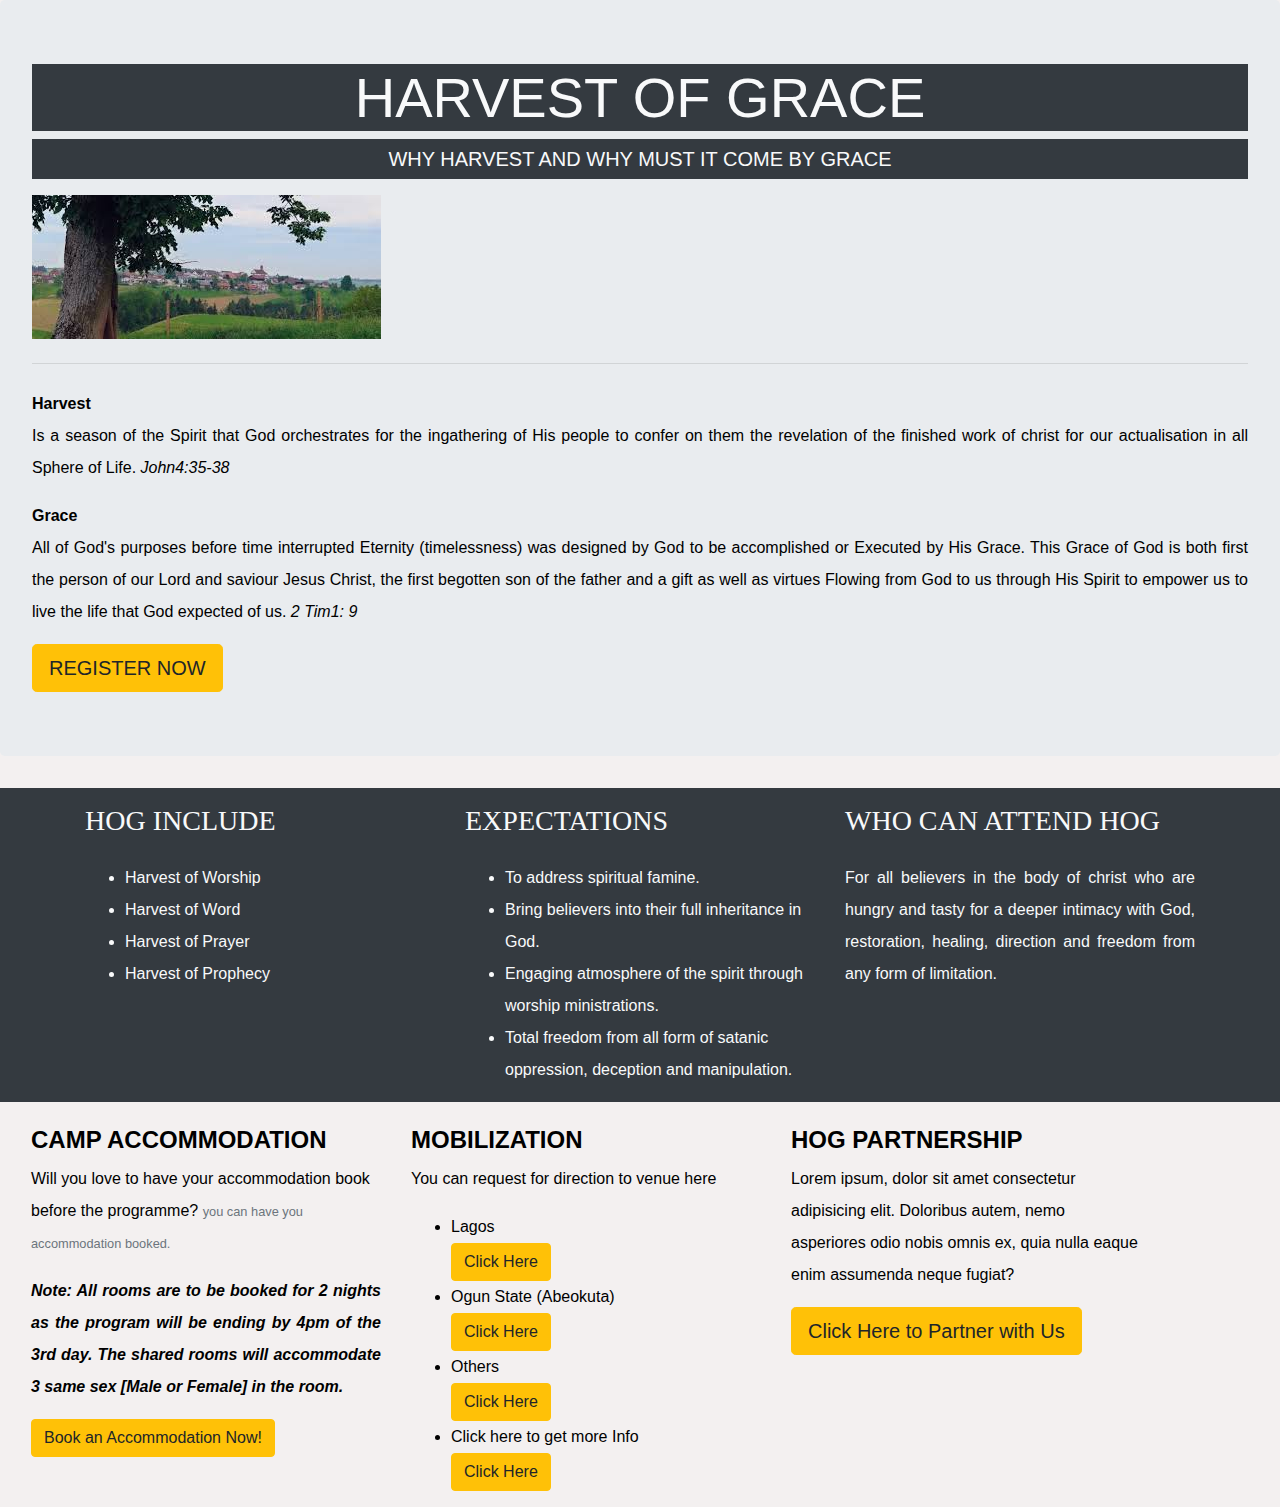
==== hog.html @ 6d5139db "first commit" ====
<!DOCTYPE html>
<html lang="en">
  <head>
    <meta charset="UTF-8" />
    <meta name="viewport" content="width=device-width, initial-scale=1.0" />
    <meta http-equiv="X-UA-Compatible" content="ie=edge" />
    <meta name="Description" content="Enter your description here" />
    <link
      rel="stylesheet"
      href="https://cdnjs.cloudflare.com/ajax/libs/twitter-bootstrap/4.5.0/css/bootstrap.min.css"
    />
    <link
      rel="stylesheet"
      href="https://cdnjs.cloudflare.com/ajax/libs/font-awesome/5.14.0/css/all.min.css"
    />
    <link rel="stylesheet" href="hog.css" />
    <title>Voice of Light Christian Network</title>
  </head>
  <body class="">
    <div class="jumbotron">
      <h2 class="display-4 text-center bg-dark text-light">HARVEST OF GRACE</h2>
      <p class="lead text-center bg-dark text-light">
        WHY HARVEST AND WHY MUST IT COME BY GRACE
      </p>
      <img src="./images/demoflyer.jpg" class="img-fluid" alt="Responsive image">
      <hr class="my-4" />
      <div class="">
        <span> <strong> Harvest </strong> </span>
        <p class="text-justify">
          Is a season of the Spirit that God orchestrates for the ingathering of
          His people to confer on them the revelation of the finished work of
          christ for our actualisation in all Sphere of Life.
          <em> John4:35-38</em>
        </p>
        <span> <strong> Grace </strong></span>
        <p class="text-justify">
          All of God's purposes before time interrupted Eternity (timelessness)
          was designed by God to be accomplished or Executed by His Grace. This
          Grace of God is both first the person of our Lord and saviour Jesus
          Christ, the first begotten son of the father and a gift as well as
          virtues Flowing from God to us through His Spirit to empower us to
          live the life that God expected of us. <em> 2 Tim1: 9 </em>
        </p>
        <a
          class="btn btn-warning btn-lg"
          href="https://forms.gle/Gn4q8sHhKvxEmQs19"
          role="button"
          >REGISTER NOW</a
        >
      </div>
    </div>
<div class="bg-dark text-light">
    <div class="container ">
      <div class="row">
        <div class="col-xs- col-sm- col-md-4 col-lg-">
          <h3 class="mb-4 mt-3">HOG INCLUDE</h3>
          <ul>
            <li>Harvest of Worship</li>
            <li>Harvest of Word</li>
            <li>Harvest of Prayer</li>
            <li>Harvest of Prophecy</li>
          </ul>
        </div>
        <!-- <div class="col-xs- col-sm- col-md-6 col-lg-">
          <img src="./images/image_3.jpg" alt="" srcset="" class="include" />
        </div> -->
        
        <div class="col-xs- col-sm- col-md-4 col-lg-4 mt-">
          <h3 class="mb-4 mt-3">EXPECTATIONS</h3>
          <ul>
            <li>To address spiritual famine.</li>
            <li>Bring believers into their full inheritance in God.</li>
            <li>
              Engaging atmosphere of the spirit through worship ministrations.
            </li>
            <li>
              Total freedom from all form of satanic oppression, deception and
              manipulation.
            </li>
          </ul>
        </div>
        <div class="col-xs- col-sm- col-md-4 col-lg- mt-">
          <h3 class="mb-4 mt-3">WHO CAN ATTEND HOG</h3>
          <p class="text-justify">
            For all believers in the body of christ who are hungry and tasty for
            a deeper intimacy with God, restoration, healing, direction and
            freedom from any form of limitation.
          </p>
        </div>
      </div>
    </div>
  </div>
<div class="container ml-3">
  <div class="row">
    <div class="col-md-4">
  <h4 class="mt-4"> <b> CAMP ACCOMMODATION </b></h4>
  <p class="">
    Will you love to have your accommodation book before the programme?
    <small class="text-muted">you can have you accommodation booked.</small>
  </p>
  <p class="text-justify"> <b> <em>Note: All rooms are to be booked for 2 nights as the program will be ending by 4pm of the 3rd day. The shared rooms will accommodate 3 same sex [Male or Female] in the room. </em></b></p>
  <a class="btn btn-md btn-warning mb-5" href="https://forms.gle/L19sVGPkJJ8jQ57R8">Book an Accommodation Now!</a>

</div>
<div class="col-md-4">
  <h4 class="mt-4"> <b> MOBILIZATION </b></h4>
  <p>You can request for direction to venue here</p>
  <ul>
    <li> Lagos <br>
      <a href="https://chat.whatsapp.com/JC3cxlFnJC88qxyRPL0RbM" class="btn btn-warning">Click Here</a>
    </li>
    <li>Ogun State (Abeokuta) <br>
      <a href="https://chat.whatsapp.com/KM9FrtT2uV00Rrt2AJncnJ" class="btn btn-warning">Click Here</a>
    </li>
    <li>Others <br>
      <a href="https://chat.whatsapp.com/BepWwOVlZrK8CLoEZo1k9n" class="btn btn-warning">Click Here</a>
    </li>
    <li> Click here to get more Info  <br>
      <a href="https://wa.me/message/GTJZFFTUBTRME1" class="btn btn-warning">Click Here</a>
    </li>
  </ul>
</div>
<div class="col-md-4">
  <h4 class="mt-4"> <b> HOG PARTNERSHIP </b></h4>
  <p>Lorem ipsum, dolor sit amet consectetur adipisicing elit. Doloribus autem, nemo asperiores odio nobis omnis ex, quia nulla eaque enim assumenda neque fugiat?</p>

<a href="https://forms.gle/zHZNrUnAuFKJVrWW7" class="btn btn-lg btn-warning">Click Here to Partner with Us</a>

</div>
</div>
</div>
  

    <script src="https://cdnjs.cloudflare.com/ajax/libs/jquery/3.5.1/jquery.slim.min.js"></script>
    <script src="https://cdnjs.cloudflare.com/ajax/libs/popper.js/1.16.1/umd/popper.min.js"></script>
    <script src="https://cdnjs.cloudflare.com/ajax/libs/twitter-bootstrap/4.5.0/js/bootstrap.min.js"></script>
  </body>
</html>
---- hog.css ----
<style>
@import url('https://fonts.googleapis.com/css2?family=Bangers&family=Bebas+Neue&family=Lobster&family=Lora:ital,wght@1,400;1,500&family=Roboto:wght@100;300&display=swap');
</style>

/*
font-family: 'Bangers', cursive;
 font-family: 'Lobster', cursive;
font-family: 'Lora', serif;
font-family: 'Roboto', sans-serif;*/
* {
  margin: 0;
  padding: 0;
  box-sizing: border-box;
}

body {
  font-family: "Robooto", sans-serif;
  background-color: rgb(243, 240, 240);
  margin: 0;
  color: black;
  line-height: 2;

}

.include {
  height: auto;
  width: 500px;
}
h3{
  font-family: 'Bangers', cursive;
  font-weight: ;
}

.hog1{
  background-color: gold;
}
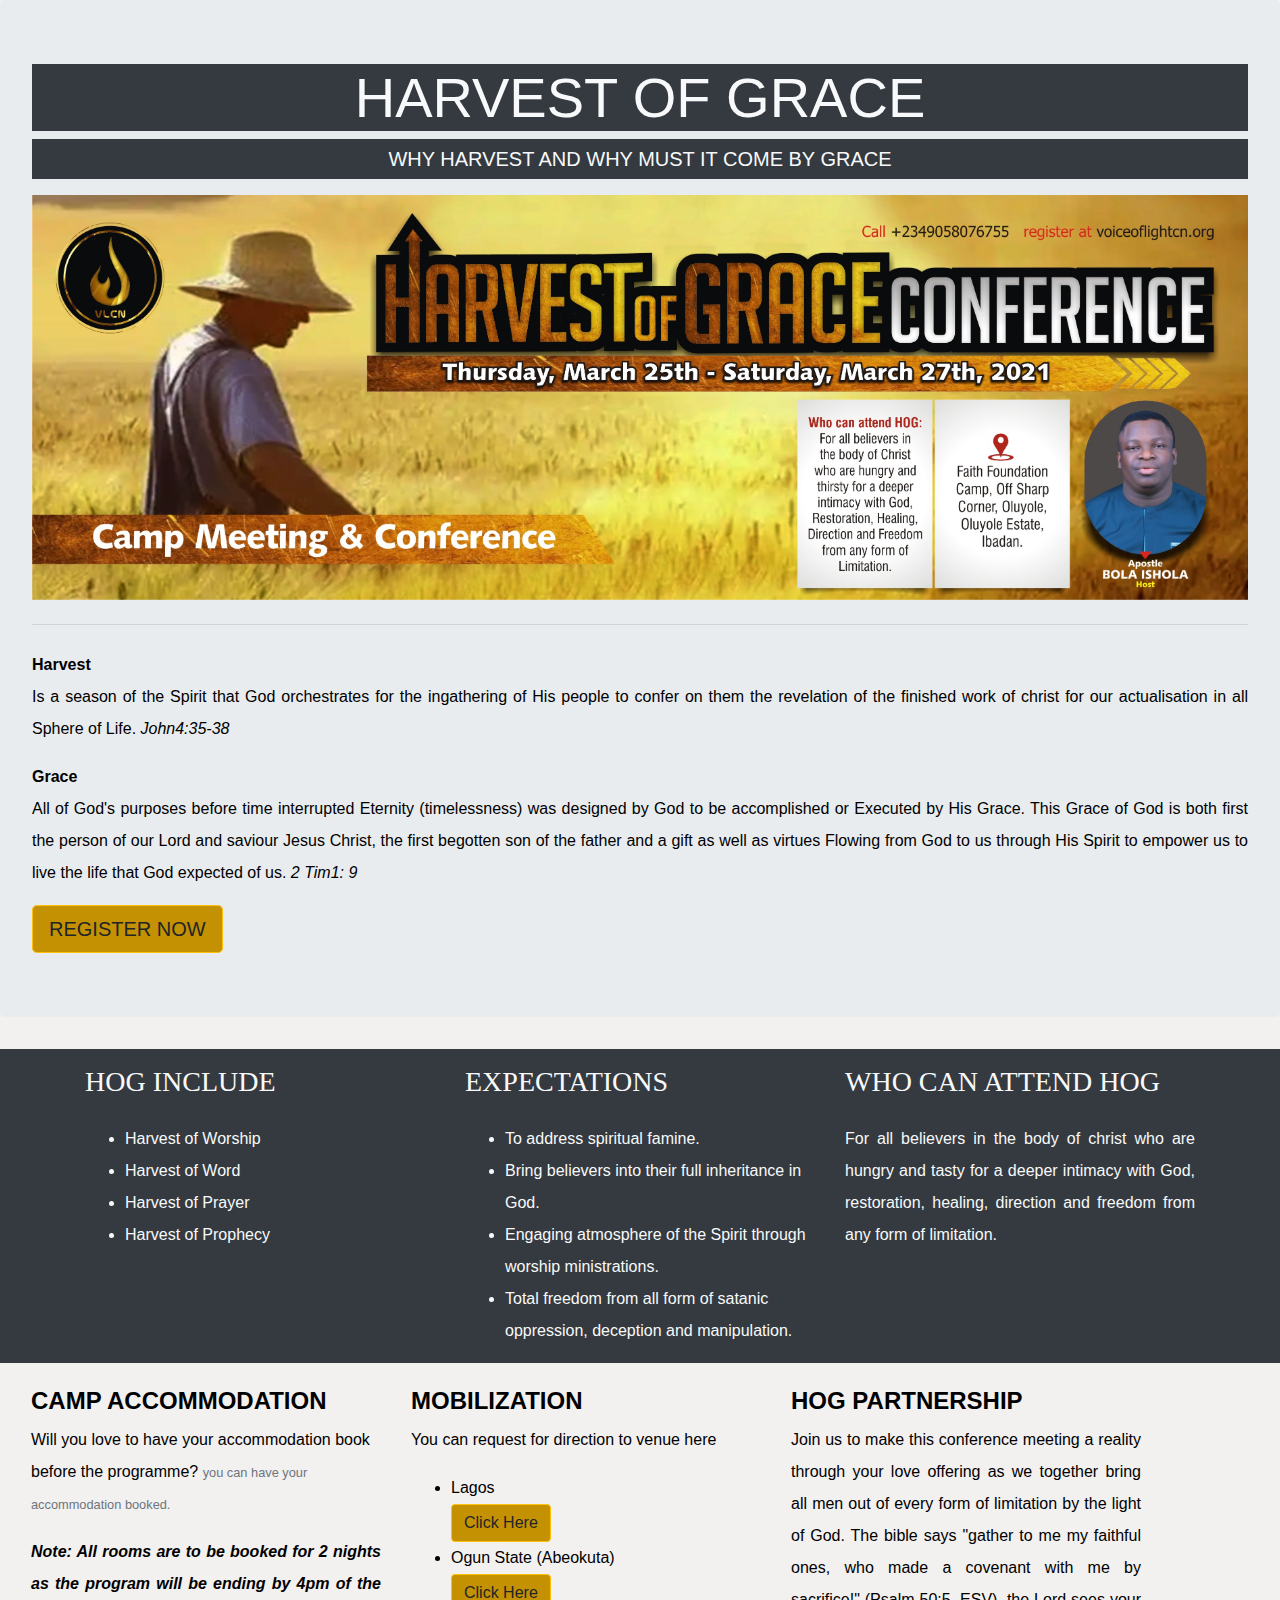
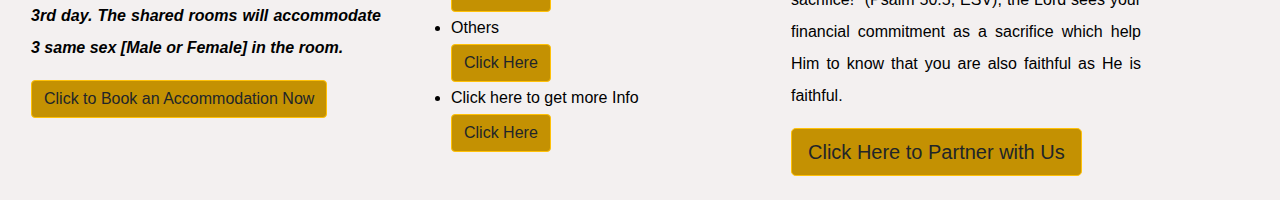
==== commit b86cbf0a: "changes" ====
--- a/hog.html
+++ b/hog.html
@@ -22,7 +22,7 @@
       <p class="lead text-center bg-dark text-light">
         WHY HARVEST AND WHY MUST IT COME BY GRACE
       </p>
-      <img src="./images/demoflyer.jpg" class="img-fluid" alt="Responsive image">
+      <img src="./images/Harvest of Grace.JPG" class="img-fluid" alt="Responsive image">
       <hr class="my-4" />
       <div class="">
         <span> <strong> Harvest </strong> </span>
@@ -43,7 +43,7 @@
         </p>
         <a
           class="btn btn-warning btn-lg"
-          href="https://forms.gle/Gn4q8sHhKvxEmQs19"
+          href="https://forms.gle/sGA67G8LJhGKUpzR7"
           role="button"
           >REGISTER NOW</a
         >
@@ -71,7 +71,7 @@
             <li>To address spiritual famine.</li>
             <li>Bring believers into their full inheritance in God.</li>
             <li>
-              Engaging atmosphere of the spirit through worship ministrations.
+              Engaging atmosphere of the Spirit through worship ministrations.
             </li>
             <li>
               Total freedom from all form of satanic oppression, deception and
@@ -96,10 +96,10 @@
   <h4 class="mt-4"> <b> CAMP ACCOMMODATION </b></h4>
   <p class="">
     Will you love to have your accommodation book before the programme?
-    <small class="text-muted">you can have you accommodation booked.</small>
+    <small class="text-muted">you can have your accommodation booked.</small>
   </p>
   <p class="text-justify"> <b> <em>Note: All rooms are to be booked for 2 nights as the program will be ending by 4pm of the 3rd day. The shared rooms will accommodate 3 same sex [Male or Female] in the room. </em></b></p>
-  <a class="btn btn-md btn-warning mb-5" href="https://forms.gle/L19sVGPkJJ8jQ57R8">Book an Accommodation Now!</a>
+  <a class="btn btn-md btn-warning mb-5" href="https://forms.gle/yKZuZTp7H9ZmXS5A6">Click to Book an Accommodation Now</a>
 
 </div>
 <div class="col-md-4">
@@ -122,9 +122,9 @@
 </div>
 <div class="col-md-4">
   <h4 class="mt-4"> <b> HOG PARTNERSHIP </b></h4>
-  <p>Lorem ipsum, dolor sit amet consectetur adipisicing elit. Doloribus autem, nemo asperiores odio nobis omnis ex, quia nulla eaque enim assumenda neque fugiat?</p>
+  <p class="text-justify">Join us to make this conference meeting a reality through your love offering as we together bring all men out of every form of limitation by the light of God. The bible says "gather to me my faithful ones, who made a covenant with me by sacrifice!" (Psalm 50:5, ESV), the Lord sees your financial commitment as a sacrifice which help Him to know that you are also faithful as He is faithful.</p>
 
-<a href="https://forms.gle/zHZNrUnAuFKJVrWW7" class="btn btn-lg btn-warning">Click Here to Partner with Us</a>
+<a href="https://forms.gle/zHZNrUnAuFKJVrWW7" class="btn btn-lg btn-warning mb-4">Click Here to Partner with Us</a>
 
 </div>
 </div>
--- a/hog.css
+++ b/hog.css
@@ -11,6 +11,9 @@
   margin: 0;
   padding: 0;
   box-sizing: border-box;
+}
+.btn{
+  background-color: #c49102 ;
 }
 
 body {
